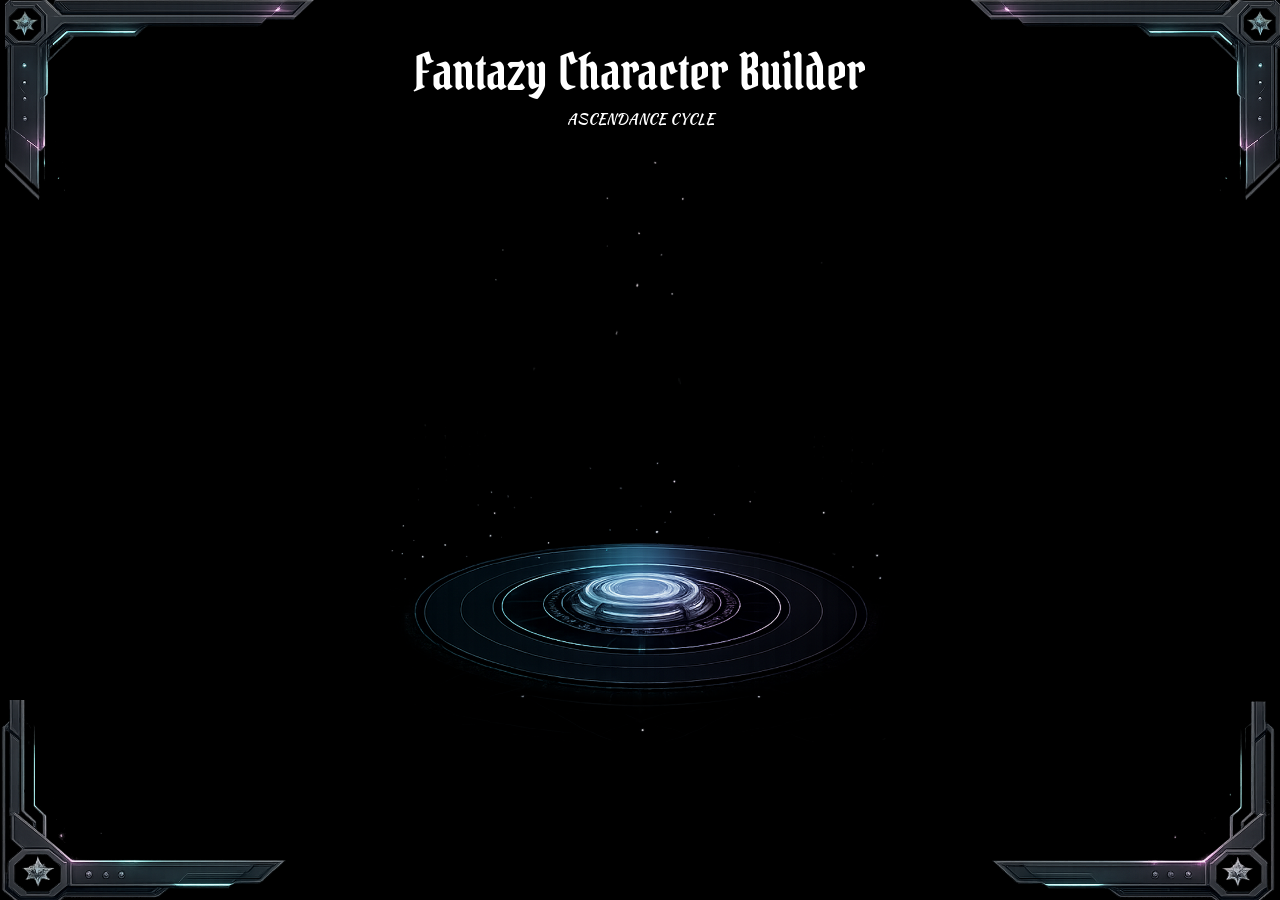
==== index.html @ f1377e30 "Create the backgrond and make it responsive" ====
<!DOCTYPE html>
<html>
  <head>
    <title>Fantasy Character Builder</title>

    <link rel="preconnect" href="https://fonts.googleapis.com">
    <link rel="preconnect" href="https://fonts.gstatic.com" crossorigin>
    <link href="https://fonts.googleapis.com/css2?family=Kaushan+Script&family=Pirata+One&display=swap" rel="stylesheet">

    <link rel="stylesheet" href="./styles/texts.css">
    <link rel="stylesheet" href="./styles/index.css">
  </head>
  <body>
    <img class="border-detail-up-left" src="./assets/images/border-detail-up-left.png"></img>
    <img class="border-detail-up-right" src="./assets/images/border-detail-up-left.png"></img>
    <img class="border-detail-down-right" src="./assets/images/border-detail-down-right.png"></img>
    <img class="border-detail-down-left" src="./assets/images/border-detail-down-left.png"></img>
    <div class="title-container">
      <p class="main-title">Fantazy Character Builder</p>
      <p class="subtitle">ASCENDANCE CYCLE</p>
    </div>
  </body>
</html>
---- styles/texts.css ----
body {
  margin: 0;
  background-color: black;
  background-image: url('../assets/images/background-image.png');
  background-size: clamp(300px, 50vw, 500px);
  background-position: center;
  background-repeat: no-repeat;
  height:100vh;
}

.border-detail-up-left {
  position: absolute;
  top: 0px;
  left: 0px;
  height: clamp(100px, 20vw, 200px);
  margin-left: 5px;
  
}
.border-detail-up-right {
  position: absolute;
  top: 0px;
  right: 0px;
  height: clamp(100px, 20vw, 200px);
  transform: scaleX(-1);
}
.border-detail-down-right {
  position: absolute;
  bottom: 0px;
  right: 0px;
  height: clamp(100px, 20vw, 200px);
}
.border-detail-down-left {
  position: absolute;
  bottom: 0px;
  left: 0px;
  height: clamp(100px, 20vw, 200px);
}


.title-container {
  display: flex;
  flex-direction: column;
  align-items: center;
  justify-content: center;
  transform: translateY(calc(clamp(0px, 15vw, 190px) * -1));
  padding-top: 190px;
}

.main-title {
  font-family: Pirata One, Arial;
  font-weight: 400;
  font-size: clamp(35px, 5vw, 50px);
  margin: 40px 5px 3px;
  color: white;
}

.subtitle {
  font-family: Kaushan Script, Arial;
  font-weight: 400;
  font-size: 15px;
  margin: 1px;
  color: white;
}
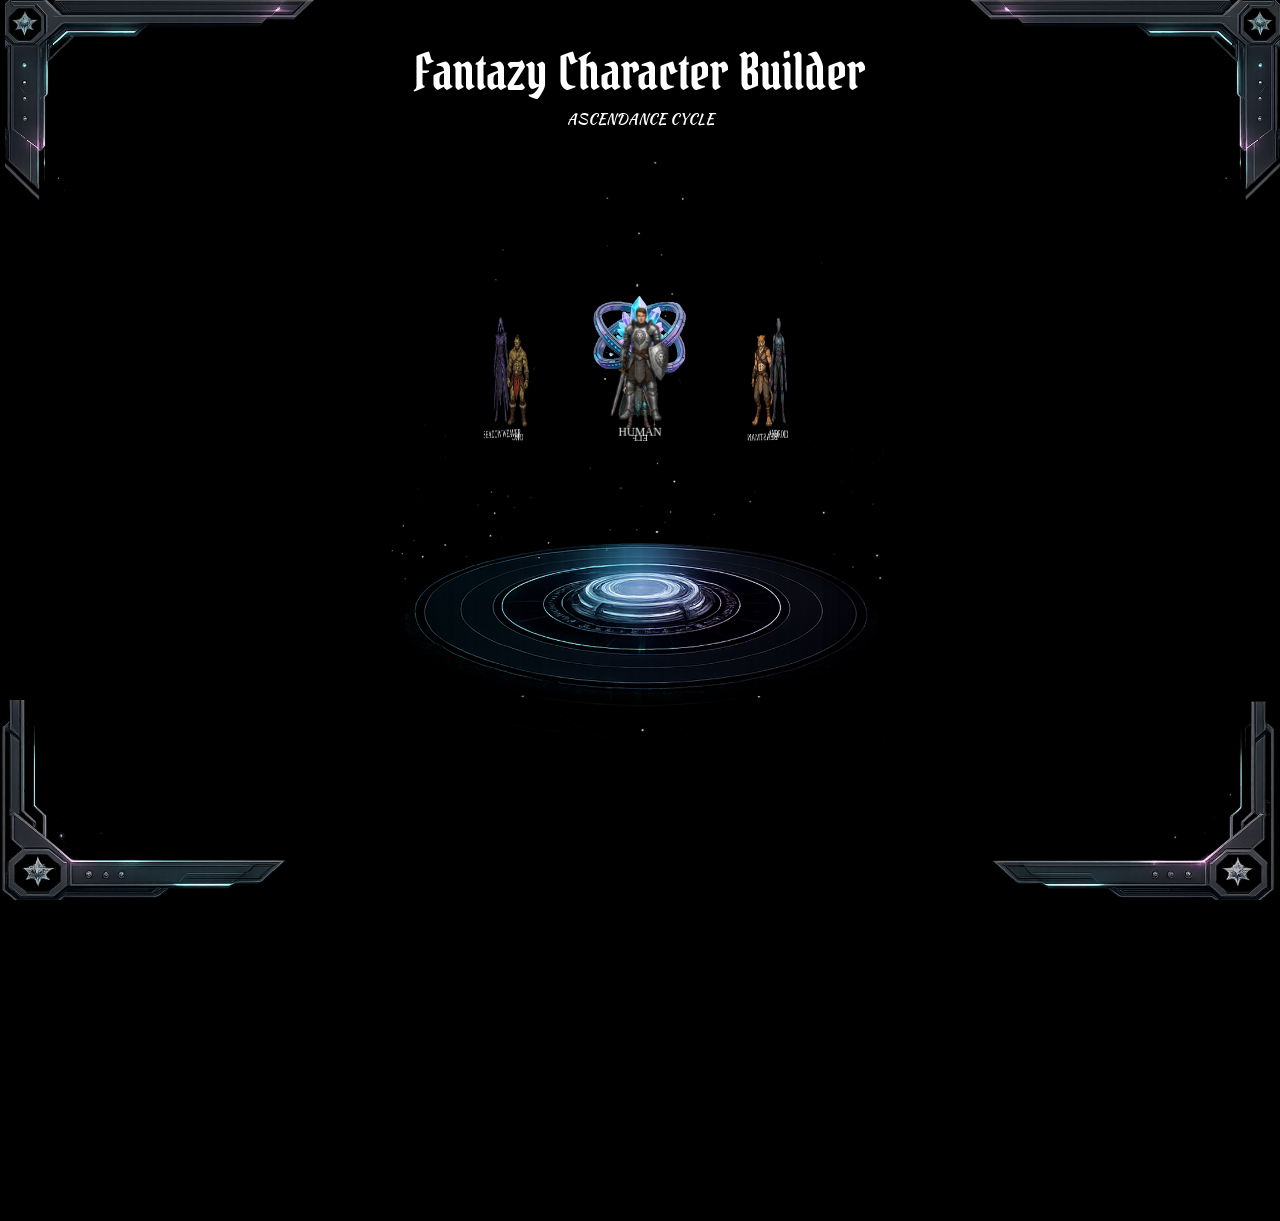
==== commit 07cc41b5: "Create a 3D slider for the characters display" ====
--- a/index.html
+++ b/index.html
@@ -19,5 +19,20 @@
       <p class="main-title">Fantazy Character Builder</p>
       <p class="subtitle">ASCENDANCE CYCLE</p>
     </div>
+
+    <div class="banner">
+      <div class="slider" style="--quantity: 6">
+        <div class="item" style="--position: 1"><img src="./assets/images/character-sprites/human-warrior/human.png"><p class="race-name">HUMAN</p></div>
+        <div class="item" style="--position: 2"><img src="./assets/images/character-sprites/cyberpunk-android/android.png"><p class="race-name">ANDROID</p></div>
+        <div class="item" style="--position: 3"><img src="./assets/images/character-sprites/beastman/beastman.png"><p class="race-name">BEASTMAN</p></div>
+        <div class="item" style="--position: 4"><img src="./assets/images/character-sprites/elven-mage/elf.png"><p class="race-name">ELF</p></div>
+        <div class="item" style="--position: 5"><img src="./assets/images/character-sprites/orc-berserker/orc.png"><p class="race-name">ORC</p></div>
+        <div class="item" style="--position: 6"><img src="./assets/images/character-sprites/shadow-weaver/shadow.png"><p class="race-name">SHADOW WEAVER</p></div>
+        <div class="crystal-core"><img src="./assets/images/crystal-core-image.png"></div>
+      </div>
+      <div class="content">
+        <div class="model"></div>
+      </div>
+    </div>
   </body>
 </html>
--- a/styles/texts.css
+++ b/styles/texts.css
@@ -1,41 +1,8 @@
-body {
-  margin: 0;
-  background-color: black;
-  background-image: url('../assets/images/background-image.png');
-  background-size: clamp(300px, 50vw, 500px);
-  background-position: center;
-  background-repeat: no-repeat;
-  height:100vh;
+.race-name{
+  margin-top: 0;
+  color: white;
+  font-size: 10px;
 }
-
-.border-detail-up-left {
-  position: absolute;
-  top: 0px;
-  left: 0px;
-  height: clamp(100px, 20vw, 200px);
-  margin-left: 5px;
-  
-}
-.border-detail-up-right {
-  position: absolute;
-  top: 0px;
-  right: 0px;
-  height: clamp(100px, 20vw, 200px);
-  transform: scaleX(-1);
-}
-.border-detail-down-right {
-  position: absolute;
-  bottom: 0px;
-  right: 0px;
-  height: clamp(100px, 20vw, 200px);
-}
-.border-detail-down-left {
-  position: absolute;
-  bottom: 0px;
-  left: 0px;
-  height: clamp(100px, 20vw, 200px);
-}
-
 
 .title-container {
   display: flex;
@@ -44,6 +11,13 @@
   justify-content: center;
   transform: translateY(calc(clamp(0px, 15vw, 190px) * -1));
   padding-top: 190px;
+}
+
+.builder-title-container {
+  display: flex;
+  flex-direction: column;
+  align-items: center;
+  justify-content: center;
 }
 
 .main-title {
@@ -62,3 +36,10 @@
   color: white;
 }
 
+.character-builder-title {
+  font-family: Pirata One, Arial;
+  font-weight: 400;
+  font-size: clamp(35px, 5vw, 50px);
+  margin: 40px 5px 3px;
+  color: white;
+}
--- a/styles/index.css
+++ b/styles/index.css
@@ -0,0 +1,94 @@
+body {
+  margin: 0;
+  background-color: black;
+  background-image: url('../assets/images/background-image.png');
+  background-size: clamp(300px, 50vw, 500px);
+  background-position: center;
+  background-repeat: no-repeat;
+  height: 100vh;
+
+}
+
+.border-detail-up-left {
+  position: absolute;
+  top: 0px;
+  left: 0px;
+  height: clamp(100px, 20vw, 200px);
+  margin-left: 5px;
+
+}
+
+.border-detail-up-right {
+  position: absolute;
+  top: 0px;
+  right: 0px;
+  height: clamp(100px, 20vw, 200px);
+  transform: scaleX(-1);
+}
+
+.border-detail-down-right {
+  position: absolute;
+  bottom: 0px;
+  right: 0px;
+  height: clamp(100px, 20vw, 200px);
+}
+
+.border-detail-down-left {
+  position: absolute;
+  bottom: 0px;
+  left: 0px;
+  height: clamp(100px, 20vw, 200px);
+}
+
+.banner {
+  width: 100%;
+  height: 100vh;
+  text-align: center;
+  position: relative;
+}
+
+.banner .slider {
+  position: absolute;
+  width: 200px;
+  height: 100px;
+  top: 10%;
+  left: calc(50% - 100px);
+  transform-style: preserve-3d;
+  transform: perspective(1200px);
+  animation: autoRun 20s linear infinite;
+}
+
+.banner .slider .crystal-core {
+  position: absolute;
+  inset: 0 0 0 0;
+  transform:
+    translateZ(0px) translateY(-150px) translateX(-18px) scale(0.3);
+}
+
+.banner .slider .item {
+  position: absolute;
+  inset: 0 0 0 0;
+  transform: rotateY(calc((var(--position) - 1) * (360 / var(--quantity)) * 1deg)) translateZ(150px) translateY(-85px);
+}
+
+@keyframes autoRun {
+  from {
+    transform: perspective(1000px) 
+    rotateX(-22deg) rotateY(0deg);
+  }
+
+  to {
+    transform: perspective(1000px) 
+    rotateX(-22deg) rotateY(360deg);
+  }
+}
+
+
+.banner .slider .item img {
+  width: 100%;
+  height: 100%;
+  object-fit: contain;
+}
+
+
+
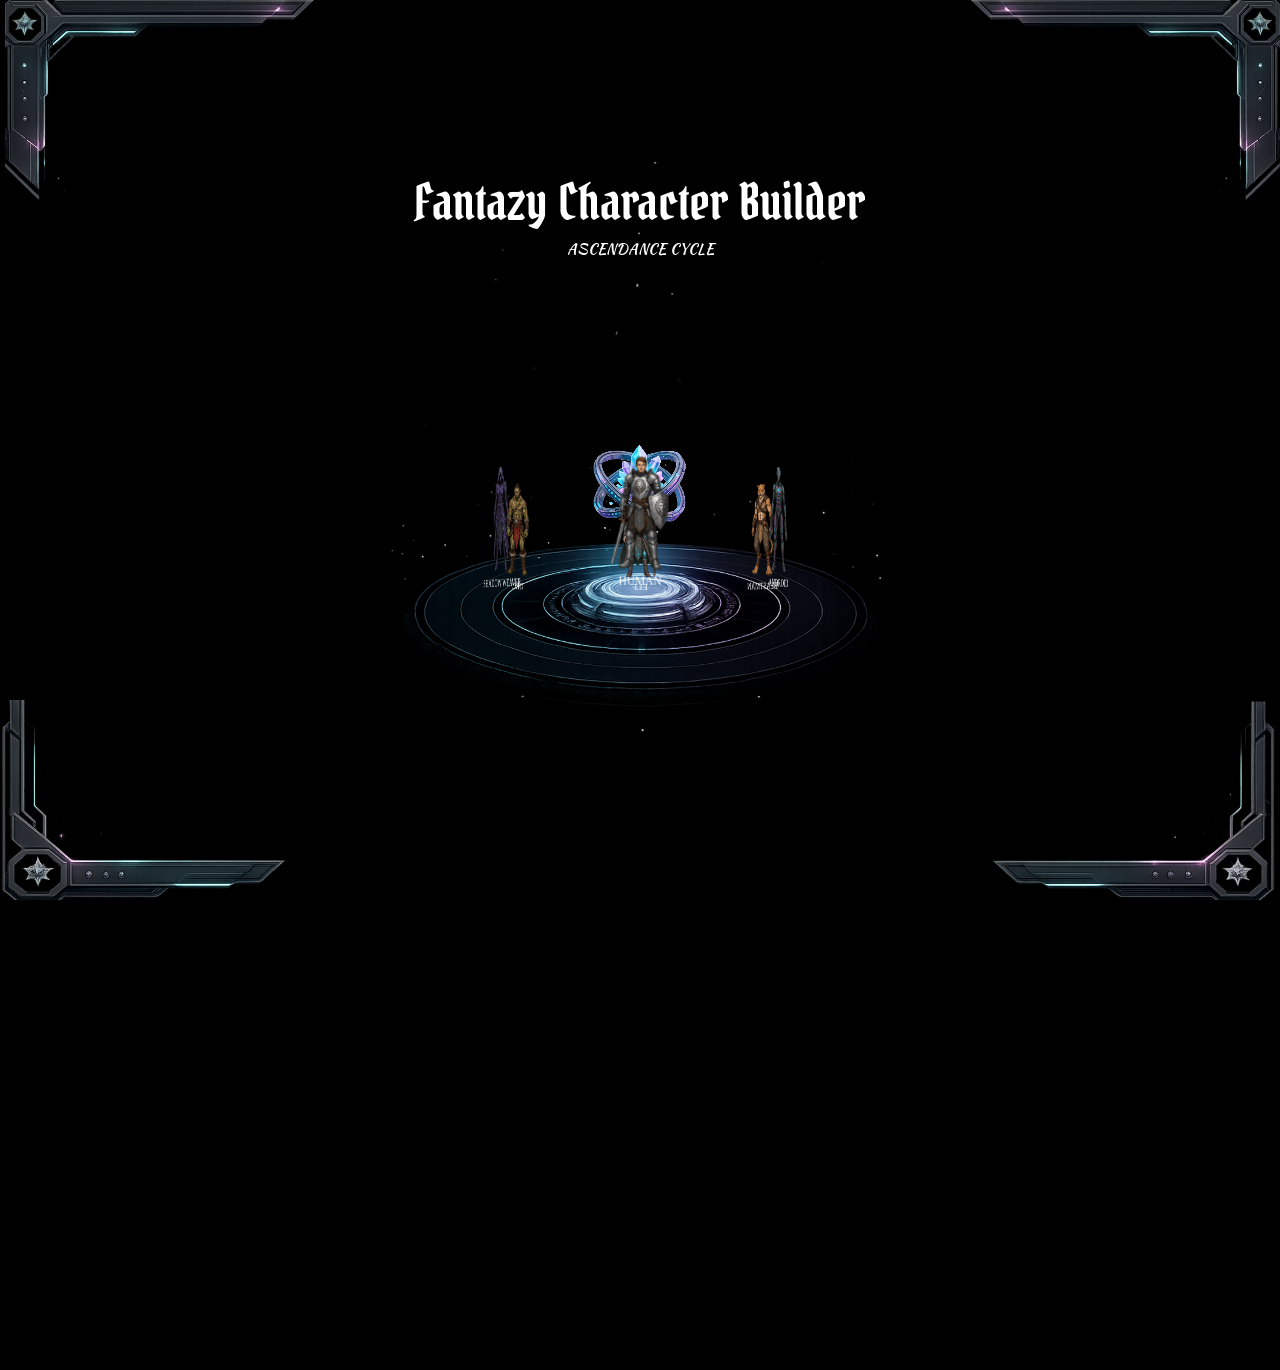
==== commit 4dc11b9e: "Add effetcs and responsiviness to the slider and to the index page" ====
--- a/index.html
+++ b/index.html
@@ -15,23 +15,24 @@
     <img class="border-detail-up-right" src="./assets/images/border-detail-up-left.png"></img>
     <img class="border-detail-down-right" src="./assets/images/border-detail-down-right.png"></img>
     <img class="border-detail-down-left" src="./assets/images/border-detail-down-left.png"></img>
-    <div class="title-container">
-      <p class="main-title">Fantazy Character Builder</p>
-      <p class="subtitle">ASCENDANCE CYCLE</p>
-    </div>
 
-    <div class="banner">
-      <div class="slider" style="--quantity: 6">
-        <div class="item" style="--position: 1"><img src="./assets/images/character-sprites/human-warrior/human.png"><p class="race-name">HUMAN</p></div>
-        <div class="item" style="--position: 2"><img src="./assets/images/character-sprites/cyberpunk-android/android.png"><p class="race-name">ANDROID</p></div>
-        <div class="item" style="--position: 3"><img src="./assets/images/character-sprites/beastman/beastman.png"><p class="race-name">BEASTMAN</p></div>
-        <div class="item" style="--position: 4"><img src="./assets/images/character-sprites/elven-mage/elf.png"><p class="race-name">ELF</p></div>
-        <div class="item" style="--position: 5"><img src="./assets/images/character-sprites/orc-berserker/orc.png"><p class="race-name">ORC</p></div>
-        <div class="item" style="--position: 6"><img src="./assets/images/character-sprites/shadow-weaver/shadow.png"><p class="race-name">SHADOW WEAVER</p></div>
-        <div class="crystal-core"><img src="./assets/images/crystal-core-image.png"></div>
+    <div class="site-grid">
+
+      <div class="title-container">
+        <p class="main-title">Fantazy Character Builder</p>
+        <p class="subtitle">ASCENDANCE CYCLE</p>
       </div>
-      <div class="content">
-        <div class="model"></div>
+
+      <div class="banner">
+        <div class="slider" style="--quantity: 6">
+          <div class="item" style="--position: 1"><img src="./assets/images/character-sprites/human-warrior/human.png"><p class="race-name">HUMAN</p></div>
+          <div class="item" style="--position: 2"><img src="./assets/images/character-sprites/cyberpunk-android/android.png"><p class="race-name">ANDROID</p></div>
+          <div class="item" style="--position: 3"><img src="./assets/images/character-sprites/beastman/beastman.png"><p class="race-name">BEASTMAN</p></div>
+          <div class="item" style="--position: 4"><img src="./assets/images/character-sprites/elven-mage/elf.png"><p class="race-name">ELF</p></div>
+          <div class="item" style="--position: 5"><img src="./assets/images/character-sprites/orc-berserker/orc.png"><p class="race-name">ORC</p></div>
+          <div class="item" style="--position: 6"><img src="./assets/images/character-sprites/shadow-weaver/shadow.png"><p class="race-name">SHADOW WEAVER</p></div>
+          <div class="crystal-core"><img src="./assets/images/crystal-core-image.png"></div>
+        </div>
       </div>
     </div>
   </body>
--- a/styles/texts.css
+++ b/styles/texts.css
@@ -5,12 +5,13 @@
 }
 
 .title-container {
+  grid-area: item1;
   display: flex;
   flex-direction: column;
   align-items: center;
   justify-content: center;
-  transform: translateY(calc(clamp(0px, 15vw, 190px) * -1));
-  padding-top: 190px;
+  transform: translateY(calc(clamp(0px, 15vw, 50px) * -1));
+  padding-top: 25vh;
 }
 
 .builder-title-container {
--- a/styles/index.css
+++ b/styles/index.css
@@ -6,7 +6,7 @@
   background-position: center;
   background-repeat: no-repeat;
   height: 100vh;
-
+  overflow: hidden;
 }
 
 .border-detail-up-left {
@@ -40,7 +40,26 @@
   height: clamp(100px, 20vw, 200px);
 }
 
+.site-grid{
+  display: grid;
+  grid-template-rows: 20px 20vh 30vh 50vh 30px ;
+  grid-template-columns: 1fr;
+  grid-template-areas: 
+  "."
+  "item1"
+  "."
+  "item2"
+  "."
+  ;
+}
+
+
+
 .banner {
+  grid-area: item2;
+  display: flex;
+  justify-content: center;
+  align-items: center;
   width: 100%;
   height: 100vh;
   text-align: center;
@@ -51,7 +70,7 @@
   position: absolute;
   width: 200px;
   height: 100px;
-  top: 10%;
+  top: 10vh;
   left: calc(50% - 100px);
   transform-style: preserve-3d;
   transform: perspective(1200px);
@@ -68,17 +87,20 @@
 .banner .slider .item {
   position: absolute;
   inset: 0 0 0 0;
-  transform: rotateY(calc((var(--position) - 1) * (360 / var(--quantity)) * 1deg)) translateZ(150px) translateY(-85px);
+  transform: rotateY( calc((var(--position) - 1) * (360 / var(--quantity)) * 1deg)) translateZ(150px) translateY(-85px);
+
+  transition: filter 0.5s;
+  transition: 0.5s cubic-bezier(.49,-0.88,.48,1.68);
 }
 
 @keyframes autoRun {
   from {
-    transform: perspective(1000px) 
+    transform: perspective(1000px)
     rotateX(-22deg) rotateY(0deg);
   }
 
   to {
-    transform: perspective(1000px) 
+    transform: perspective(1000px)
     rotateX(-22deg) rotateY(360deg);
   }
 }
@@ -90,5 +112,12 @@
   object-fit: contain;
 }
 
+.banner .slider:hover .item{
+  filter: grayscale(1);
+}
 
+.banner .slider .item:hover {
+  filter: grayscale(0);
+  transform: rotateY( calc((var(--position) - 1) * (360 / var(--quantity)) * 1deg)) translateZ(150px) translateY(-85px) scale(1.2);
+}
 
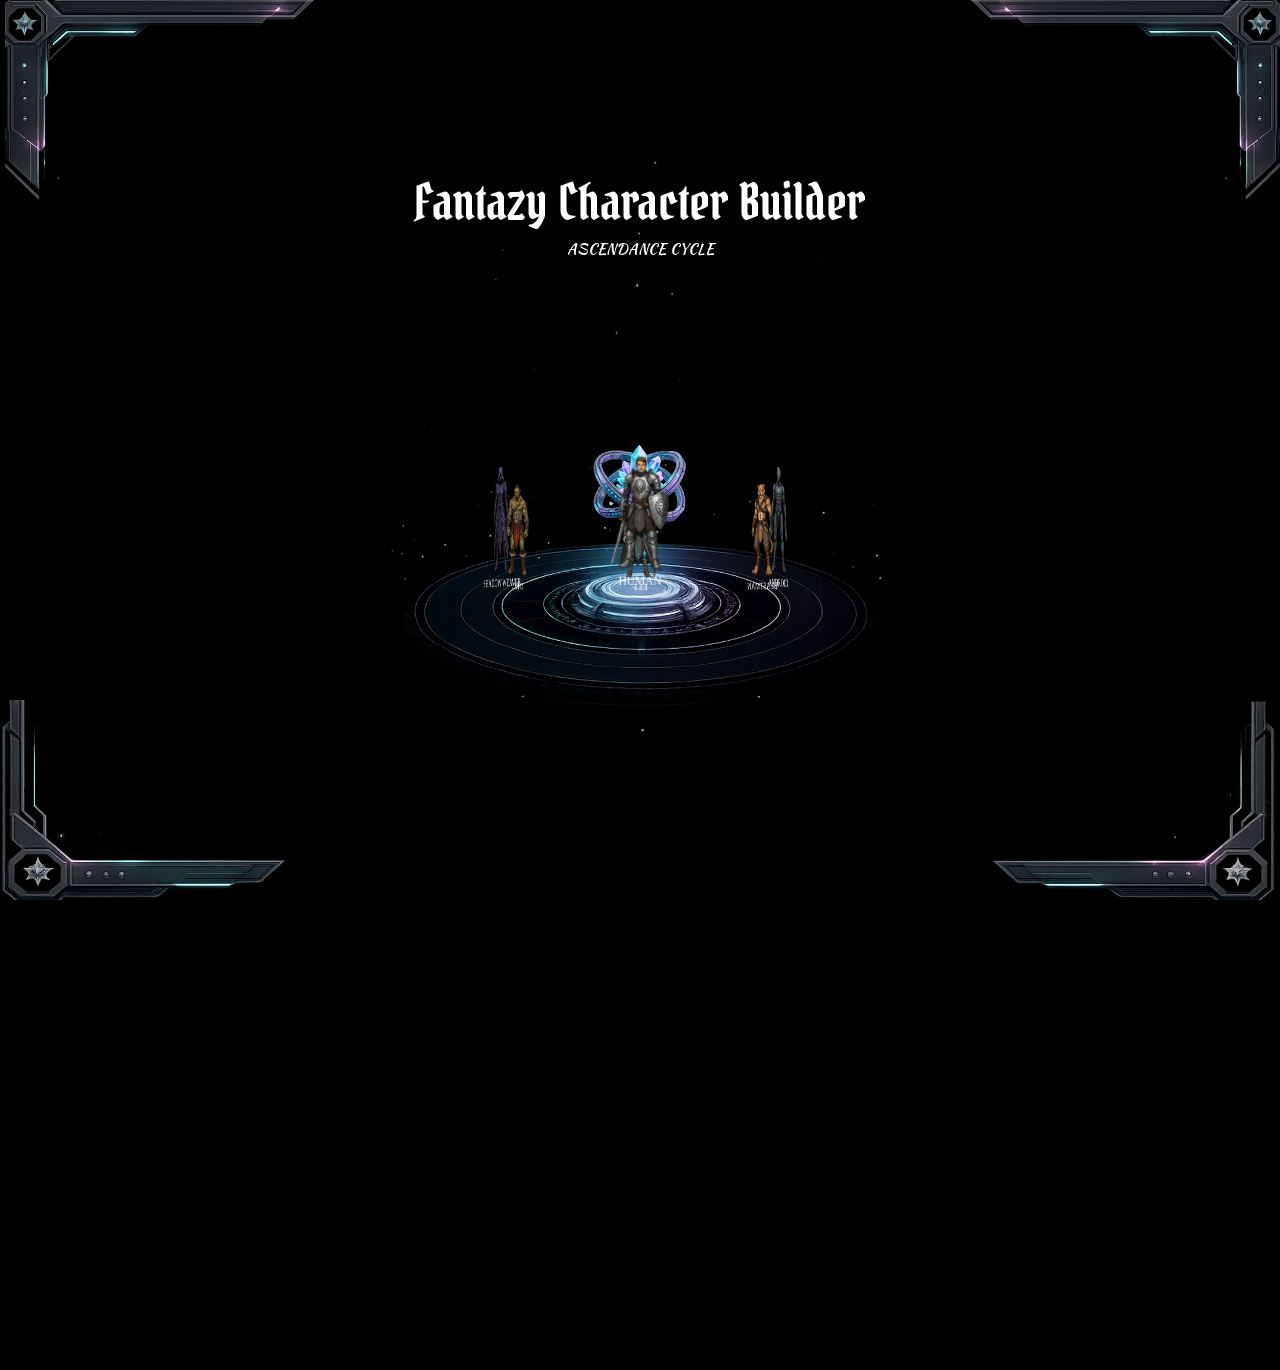
==== commit a8240c71: "Create transferCharacterData and saveToStorage functions" ====
--- a/index.html
+++ b/index.html
@@ -25,15 +25,23 @@
 
       <div class="banner">
         <div class="slider" style="--quantity: 6">
-          <div class="item" style="--position: 1"><img src="./assets/images/character-sprites/human-warrior/human.png"><p class="race-name">HUMAN</p></div>
-          <div class="item" style="--position: 2"><img src="./assets/images/character-sprites/cyberpunk-android/android.png"><p class="race-name">ANDROID</p></div>
-          <div class="item" style="--position: 3"><img src="./assets/images/character-sprites/beastman/beastman.png"><p class="race-name">BEASTMAN</p></div>
-          <div class="item" style="--position: 4"><img src="./assets/images/character-sprites/elven-mage/elf.png"><p class="race-name">ELF</p></div>
-          <div class="item" style="--position: 5"><img src="./assets/images/character-sprites/orc-berserker/orc.png"><p class="race-name">ORC</p></div>
-          <div class="item" style="--position: 6"><img src="./assets/images/character-sprites/shadow-weaver/shadow.png"><p class="race-name">SHADOW WEAVER</p></div>
+
+          <div class="item js-human-button" style="--position: 1"><img src="./assets/images/character-sprites/human-warrior/human.png"><p class="race-name">HUMAN</p></div>
+
+          <div class="item js-android-button" style="--position: 2"><img src="./assets/images/character-sprites/cyberpunk-android/android.png"><p class="race-name">ANDROID</p></div>
+
+          <div class="item js-beastman-button" style="--position: 3"><img src="./assets/images/character-sprites/beastman/beastman.png"><p class="race-name">BEASTMAN</p></div>
+
+          <div class="item js-elf-button" style="--position: 4"><img src="./assets/images/character-sprites/elven-mage/elf.png"><p class="race-name">ELF</p></div>
+
+          <div class="item js-orc-button" style="--position: 5"><img src="./assets/images/character-sprites/orc-berserker/orc.png"><p class="race-name">ORC</p></div>
+
+          <div class="item js-shadow-button" style="--position: 6"><img src="./assets/images/character-sprites/shadow-weaver/shadow.png"><p class="race-name">SHADOW WEAVER</p></div>
+
           <div class="crystal-core"><img src="./assets/images/crystal-core-image.png"></div>
         </div>
       </div>
     </div>
   </body>
+  <script type="module" src="./scripts/index.js"></script>
 </html>
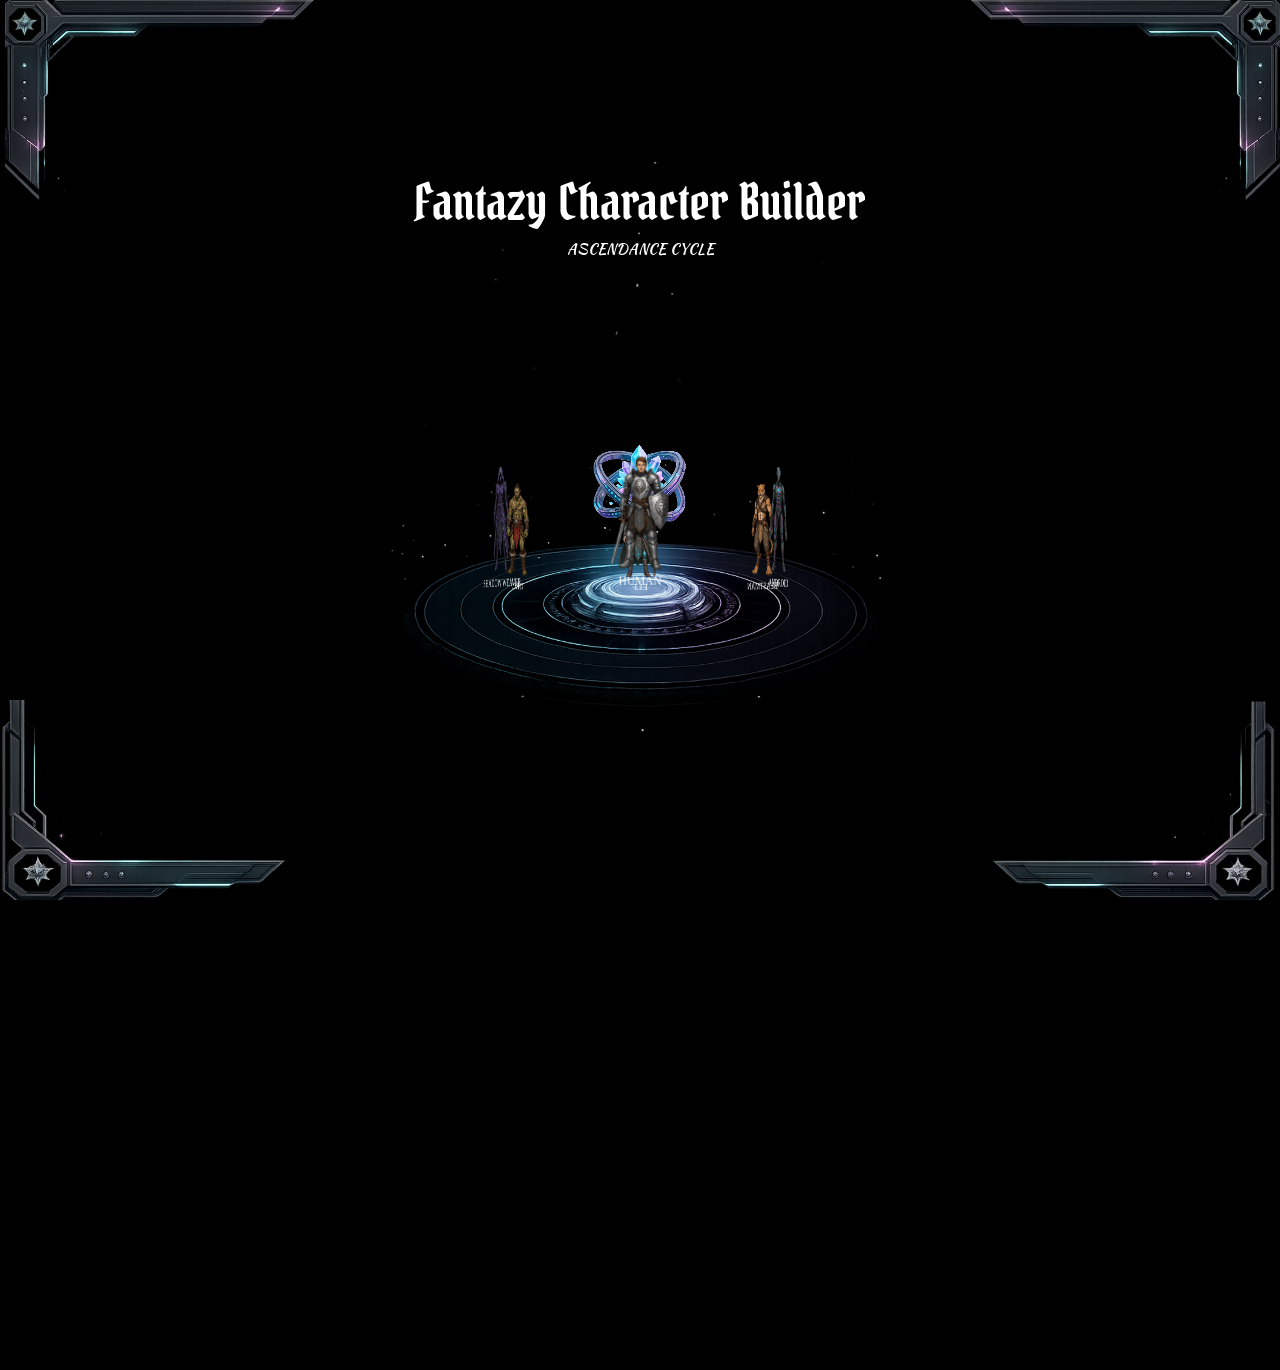
==== commit b8c5799a: "Create starage.js and put the data related functions inside it" ====
--- a/index.html
+++ b/index.html
@@ -11,10 +11,10 @@
     <link rel="stylesheet" href="./styles/index.css">
   </head>
   <body>
-    <img class="border-detail-up-left" src="./assets/images/border-detail-up-left.png"></img>
-    <img class="border-detail-up-right" src="./assets/images/border-detail-up-left.png"></img>
-    <img class="border-detail-down-right" src="./assets/images/border-detail-down-right.png"></img>
-    <img class="border-detail-down-left" src="./assets/images/border-detail-down-left.png"></img>
+    <img class="border-detail-up-left" src="./assets/images/border-detail-up-left.png">
+    <img class="border-detail-up-right" src="./assets/images/border-detail-up-left.png">
+    <img class="border-detail-down-right" src="./assets/images/border-detail-down-right.png">
+    <img class="border-detail-down-left" src="./assets/images/border-detail-down-left.png">
 
     <div class="site-grid">
 
@@ -42,6 +42,6 @@
         </div>
       </div>
     </div>
+    <script type="module" src="./scripts/index.js" defer></script>
   </body>
-  <script type="module" src="./scripts/index.js"></script>
 </html>
--- a/styles/index.css
+++ b/styles/index.css
@@ -121,3 +121,11 @@
   transform: rotateY( calc((var(--position) - 1) * (360 / var(--quantity)) * 1deg)) translateZ(150px) translateY(-85px) scale(1.2);
 }
 
+.crystal-core{
+  pointer-events: none;
+}
+
+.item{
+  cursor: pointer;
+  pointer-events: auto;
+}
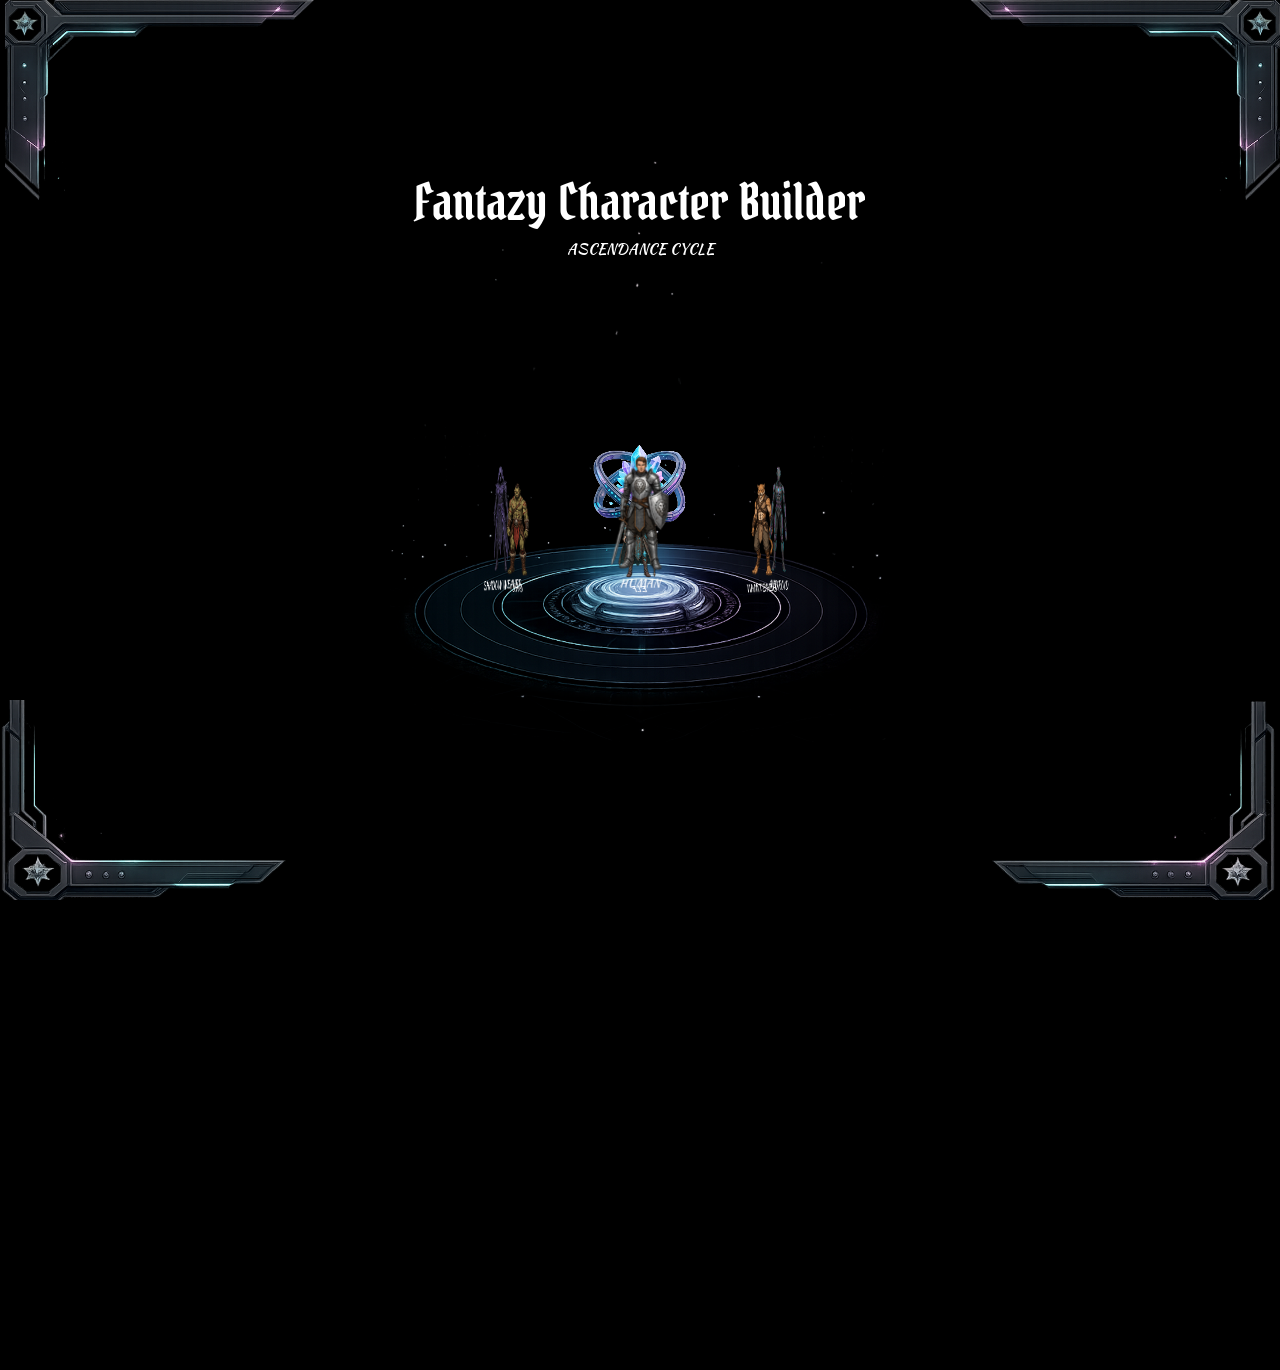
==== commit d8ca3a8e: "Align flexbox and grid, and create the costumization window" ====
--- a/index.html
+++ b/index.html
@@ -26,17 +26,17 @@
       <div class="banner">
         <div class="slider" style="--quantity: 6">
 
-          <div class="item js-human-button" style="--position: 1"><img src="./assets/images/character-sprites/human-warrior/human.png"><p class="race-name">HUMAN</p></div>
+          <div class="item js-human-button" style="--position: 1"><img src="./assets/images/character-sprites/human/human.png"><p class="race-name">HUMAN</p></div>
 
-          <div class="item js-android-button" style="--position: 2"><img src="./assets/images/character-sprites/cyberpunk-android/android.png"><p class="race-name">ANDROID</p></div>
+          <div class="item js-android-button" style="--position: 2"><img src="./assets/images/character-sprites/android/android.png"><p class="race-name">ANDROID</p></div>
 
           <div class="item js-beastman-button" style="--position: 3"><img src="./assets/images/character-sprites/beastman/beastman.png"><p class="race-name">BEASTMAN</p></div>
 
-          <div class="item js-elf-button" style="--position: 4"><img src="./assets/images/character-sprites/elven-mage/elf.png"><p class="race-name">ELF</p></div>
+          <div class="item js-elf-button" style="--position: 4"><img src="./assets/images/character-sprites/elf/elf.png"><p class="race-name">ELF</p></div>
 
-          <div class="item js-orc-button" style="--position: 5"><img src="./assets/images/character-sprites/orc-berserker/orc.png"><p class="race-name">ORC</p></div>
+          <div class="item js-orc-button" style="--position: 5"><img src="./assets/images/character-sprites/orc/orc.png"><p class="race-name">ORC</p></div>
 
-          <div class="item js-shadow-button" style="--position: 6"><img src="./assets/images/character-sprites/shadow-weaver/shadow.png"><p class="race-name">SHADOW WEAVER</p></div>
+          <div class="item js-shadow-button" style="--position: 6"><img src="./assets/images/character-sprites/shadow/shadow.png"><p class="race-name">SHADOW WEAVER</p></div>
 
           <div class="crystal-core"><img src="./assets/images/crystal-core-image.png"></div>
         </div>
--- a/styles/texts.css
+++ b/styles/texts.css
@@ -1,3 +1,11 @@
+p{
+  font-family: Kaushan Script, Arial;
+  font-weight: 400;
+  font-size: 10px;
+  margin: 1px;
+  color: white;
+  margin-bottom: 5px;
+}
 .race-name{
   margin-top: 0;
   color: white;
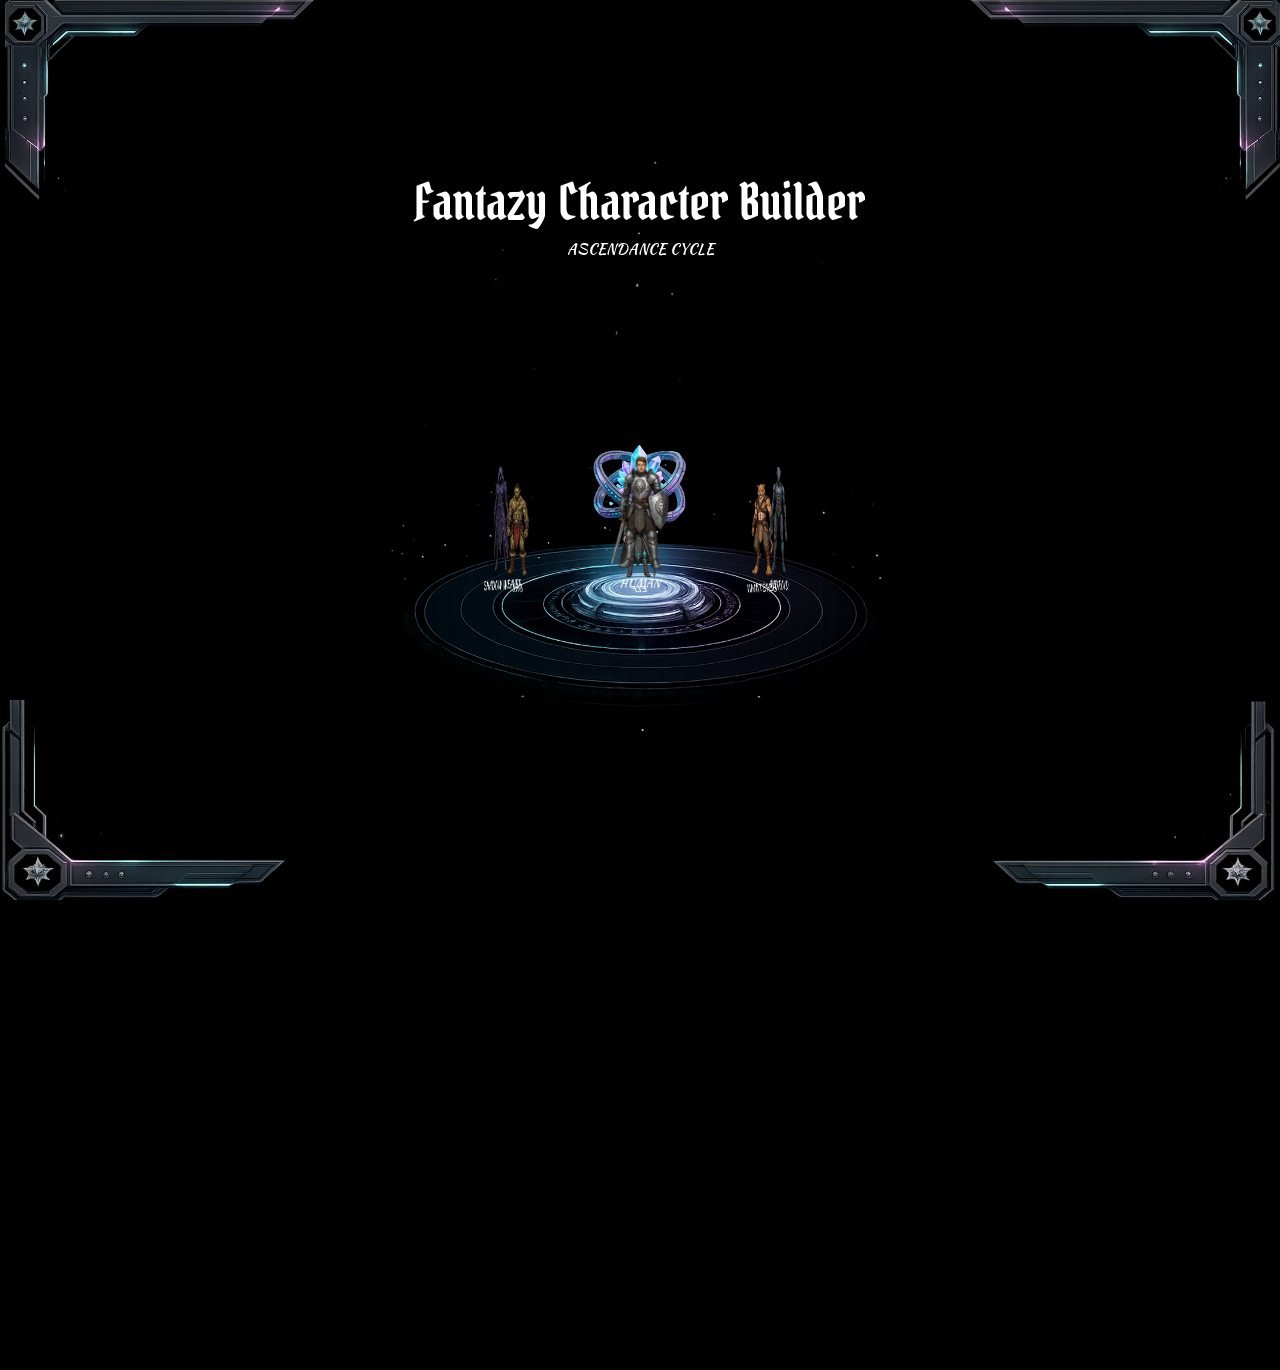
==== commit ba5f89a4: "Add animation to the trasitioning between pages" ====
--- a/index.html
+++ b/index.html
@@ -19,7 +19,7 @@
     <div class="site-grid">
 
       <div class="title-container">
-        <p class="main-title">Fantazy Character Builder</p>
+        <p class="main-title" id="title">Fantazy Character Builder</p>
         <p class="subtitle">ASCENDANCE CYCLE</p>
       </div>
 
--- a/styles/index.css
+++ b/styles/index.css
@@ -7,7 +7,15 @@
   background-repeat: no-repeat;
   height: 100vh;
   overflow: hidden;
+  transition:
+    opacity 0.3s ease,
+    transform 0.3s ease;
 }
+.fade-out {
+  opacity: 0;
+  transform: scale(0.98);
+}
+
 
 .border-detail-up-left {
   position: absolute;
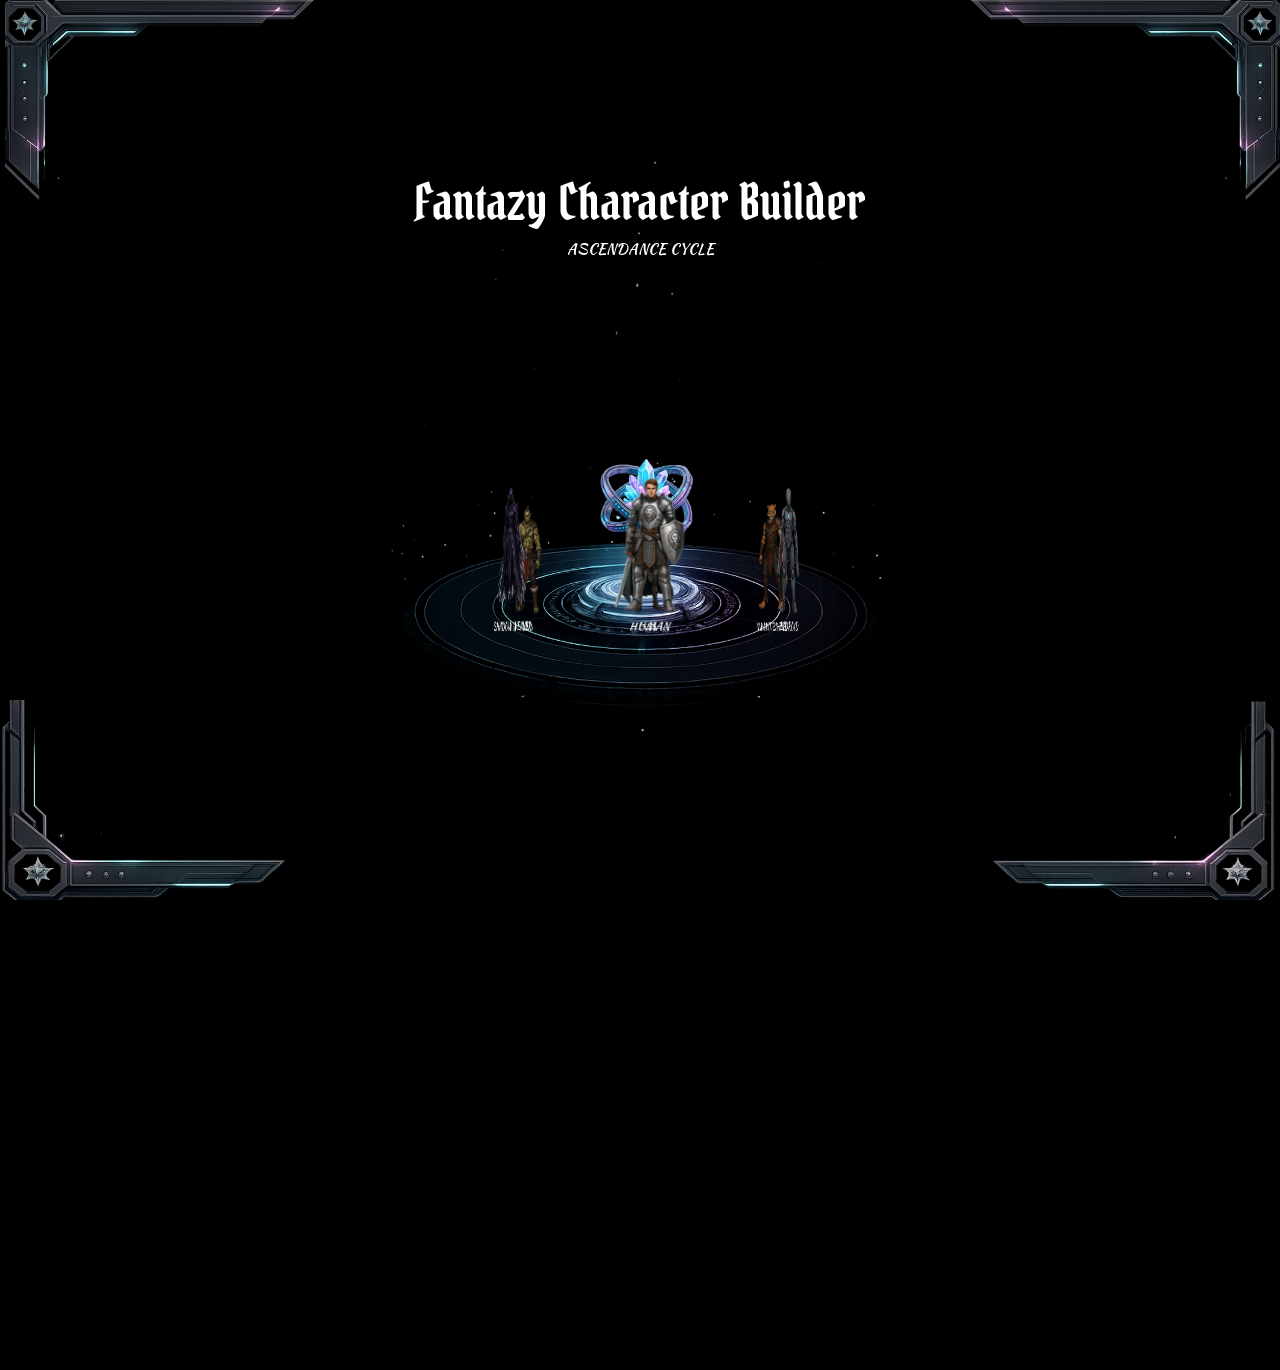
==== commit 3d904386: "Ajust assets characters images" ====
--- a/index.html
+++ b/index.html
@@ -28,7 +28,7 @@
 
           <div class="item js-human-button" style="--position: 1"><img src="./assets/images/character-sprites/human/human.png"><p class="race-name">HUMAN</p></div>
 
-          <div class="item js-android-button" style="--position: 2"><img src="./assets/images/character-sprites/android/android.png"><p class="race-name">ANDROID</p></div>
+          <div class="item js-android-button android-item" style="--position: 2"><img class="android-img" src="./assets/images/character-sprites/android/android.png"><p class="race-name">ANDROID</p></div>
 
           <div class="item js-beastman-button" style="--position: 3"><img src="./assets/images/character-sprites/beastman/beastman.png"><p class="race-name">BEASTMAN</p></div>
 
--- a/styles/index.css
+++ b/styles/index.css
@@ -76,8 +76,8 @@
 
 .banner .slider {
   position: absolute;
-  width: 200px;
-  height: 100px;
+  width: 220px;
+  height: 140px;
   top: 10vh;
   left: calc(50% - 100px);
   transform-style: preserve-3d;
@@ -119,6 +119,11 @@
   height: 100%;
   object-fit: contain;
 }
+/*.banner .slider .item .android-img{
+  width: 100%;
+  height: 120%;
+  object-fit: contain;
+}*/
 
 .banner .slider:hover .item{
   filter: grayscale(1);
